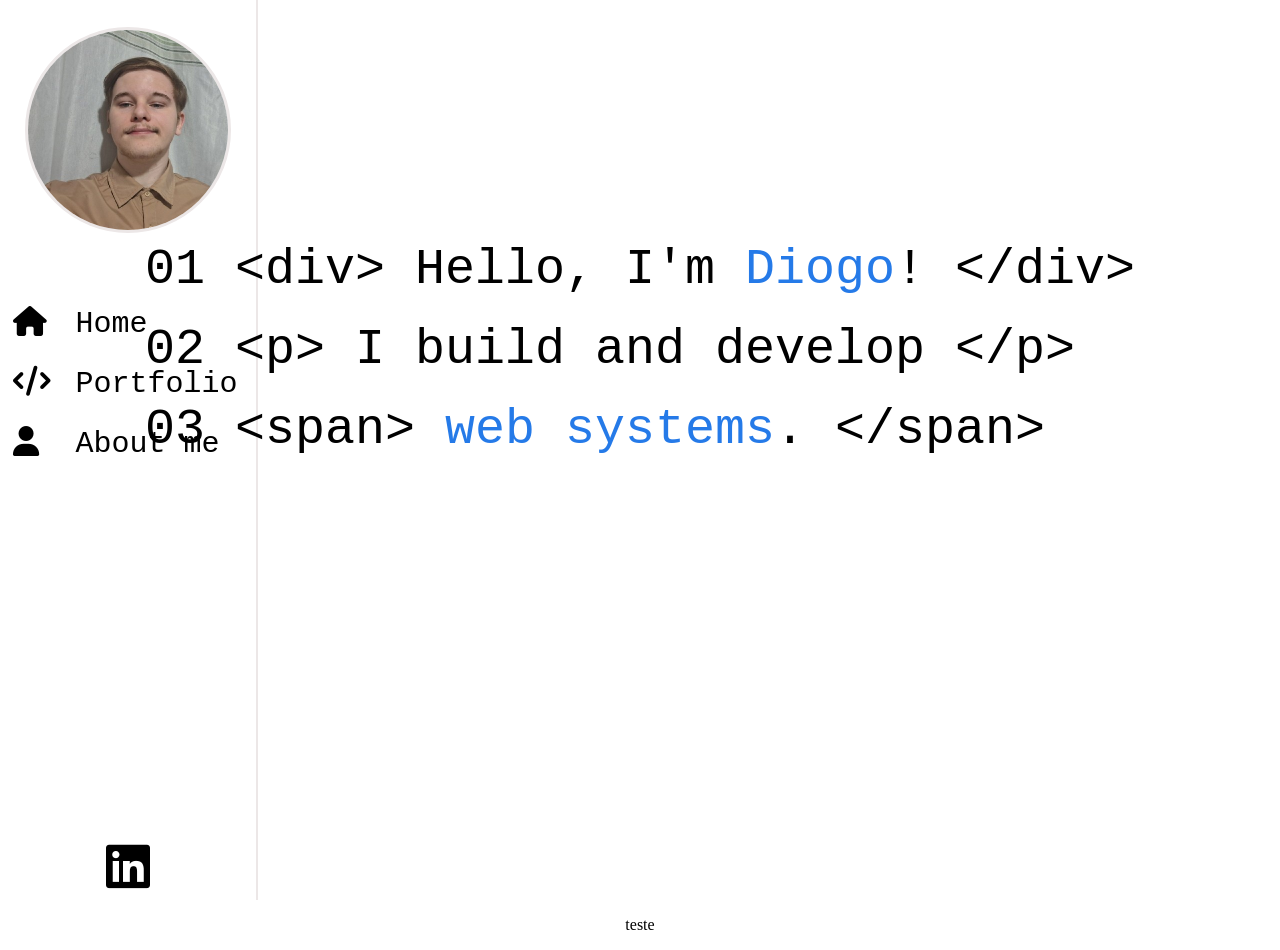
==== index.html @ 6834b822 "first steps" ====
<!DOCTYPE html>
<html lang="en">
<head>
    <link rel="preconnect" href="https://fonts.googleapis.com">
    <link rel="preconnect" href="https://fonts.gstatic.com" crossorigin>
    <link href="https://fonts.googleapis.com/css2?family=Inter:wght@400;600;700&display=swap" rel="stylesheet">
    <link rel="stylesheet" href="https://cdnjs.cloudflare.com/ajax/libs/font-awesome/6.5.1/css/all.min.css">
    <link rel="stylesheet" href="style.css">
    <meta charset="UTF-8">
    <meta name="viewport" content="width=device-width, initial-scale=1.0">
    <title>Document</title>
</head>
<body>
    <div class="sidebar">
        <img class="photo" src="image.png">
        <ul class="menu">
            <li>
                <a class="sidebar-font">
                    <i class="icon fa-solid fa-house"></i>
                    <span>Home</span>
                </a>
            </li>
            <li>
                <a class="sidebar-font">
                    <i class="icon fa-solid fa-code"></i>
                    <span>Portfolio</span>
                </a>
            </li>
            <li>
                <a class="sidebar-font">
                    <i class="icon fa-solid fa-user"></i>
                    <span>About me </span>
                </a>
            </li>
        </ul>
        <i class="linkedin fa-brands fa-linkedin"></i>
    </div>
        <main class="main-content">
            <div class="code-text-container">
                <div class="code-text">
                    01 &lt;div&gt; Hello, I'm <span class="blue-color">Diogo</span>! &lt;/div&gt;<br>
                    02 &lt;p&gt; I build and develop &lt;/p&gt;<br>
                    03 &lt;span&gt; <span class="blue-color">web systems</span>. &lt;/span&gt;
                </div>
            </div> 
            <div class="portfolio">
                <p>teste</p>
            </div>
        </main>
    </div>
</body>
</html>
---- style.css ----
body{
    margin:0px;
}

.sidebar {
    position: fixed;
    height: 100vh;
    width: 20vw;
    border-right: 2px solid rgb(236, 231, 231);
    display: flex;
    flex-direction: column;
    align-items: center;
}

.sidebar-font{
    font-size: 30px;
    font-family: monospace;
    font-weight: 250;
}

.photo{
    margin-top:3vh;
    max-width: 200px;
    border-radius: 50%;
    border-color: rgb(236, 231, 231);
    border-style: solid;
}

.menu {
    list-style: none;
    display: flex;
    flex-direction: column;
    gap: 20px;
    padding: 0;
    margin: 70px 0 0 0;
}

.menu li {
    cursor: pointer;
}

.menu a span {
    padding: 2px 8px; 
    border-radius: 4px;
    border-left: 3px solid transparent;
    transition: 0.2s ease;
    display: inline-block;
}

.menu a:hover span {
    background-color: rgb(236, 231, 231);
    color: #257ae8;
    border-left-color: #257ae8;
    transform: translateX(8px); 
}
.menu a {
    gap: 8px;
}

.icon {
    width: 30px;
    height: 30px;
    margin: 3px;
}

.linkedin{
    font-size: 50px;
    margin-top: auto;
    margin-bottom: 1vh;
}

.menu a:hover .icon{
    color: #257ae8;
}

main {
    grid-column: 2;
    min-width: 0;
}

.main-content {
    margin-left: 0vw;      
    display: flex;          
    justify-content: center;
    align-items: center;
    flex-direction: column;
}

.code-text-container{
    display: flex;
    height: 100vh;
    align-items: center;
    justify-content: center;
}

.code-text {
    text-align: left;       
    font-family: monospace;
    font-size: 50px;
    line-height: 1.6;
    transform: translateY(-100px);
}

.blue-color{
    color: #257ae8;
}
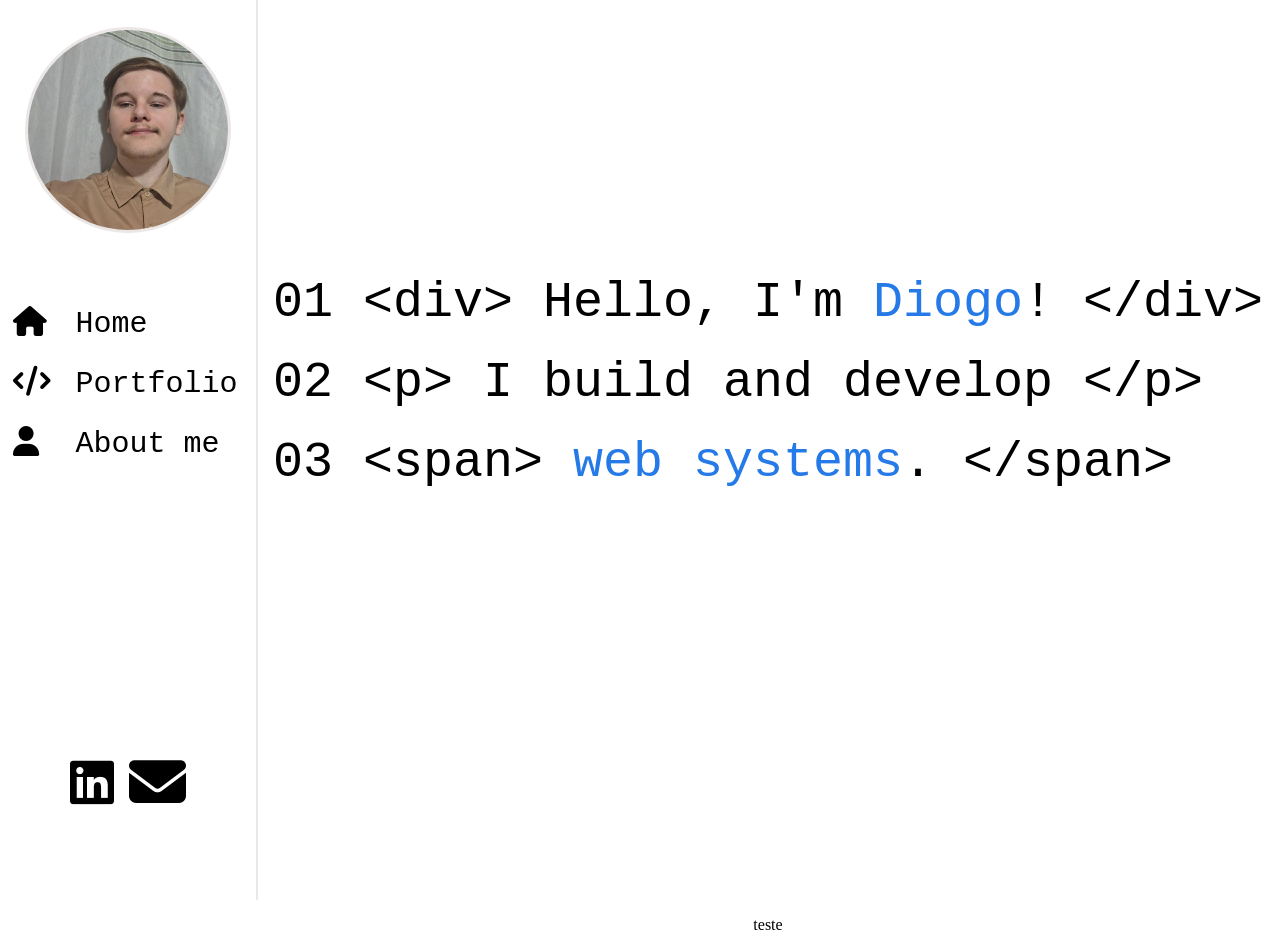
==== commit 23499b7f: "adding new features" ====
--- a/index.html
+++ b/index.html
@@ -33,7 +33,10 @@
                 </a>
             </li>
         </ul>
-        <i class="linkedin fa-brands fa-linkedin"></i>
+        <a class="links" href="https://www.linkedin.com/in/diogo-schultz/" target="_blank" rel="noopener noreferrer">
+            <i class="linkedin fa-brands fa-linkedin"></i>
+            <i class="email fa-solid fa-envelope"></i>
+        </a>
     </div>
         <main class="main-content">
             <div class="code-text-container">
--- a/style.css
+++ b/style.css
@@ -63,13 +63,37 @@
     margin: 3px;
 }
 
+.menu a:hover .icon{
+    color: #257ae8;
+}
+
+.links {
+    align-items: center;
+    display: flex;
+    gap:15px;
+    text-decoration: none;
+    color: inherit;
+    margin-top: auto;
+    margin-bottom: 10vh;
+}
+
+.links:visited {
+    color: inherit;
+}
+
 .linkedin{
     font-size: 50px;
-    margin-top: auto;
-    margin-bottom: 1vh;
 }
 
-.menu a:hover .icon{
+.linkedin:hover{
+    color: #257ae8;
+}
+
+.email{
+    font-size: 57px;
+}
+
+.email:hover{
     color: #257ae8;
 }
 
@@ -79,18 +103,21 @@
 }
 
 .main-content {
-    margin-left: 0vw;      
-    display: flex;          
+    margin-left: 20vw;
+    width: 80vw;
+    display: flex;
+    flex-direction: column;
+    align-items: center;
+}
+
+.code-text-container {
+    display: flex;
+    min-height: 100vh;
+    width: 100%;
     justify-content: center;
     align-items: center;
-    flex-direction: column;
-}
-
-.code-text-container{
-    display: flex;
-    height: 100vh;
-    align-items: center;
-    justify-content: center;
+    padding-bottom: 15vh;
+    box-sizing: border-box;/*how to calculate the width and height of an element*/
 }
 
 .code-text {
@@ -98,7 +125,6 @@
     font-family: monospace;
     font-size: 50px;
     line-height: 1.6;
-    transform: translateY(-100px);
 }
 
 .blue-color{
